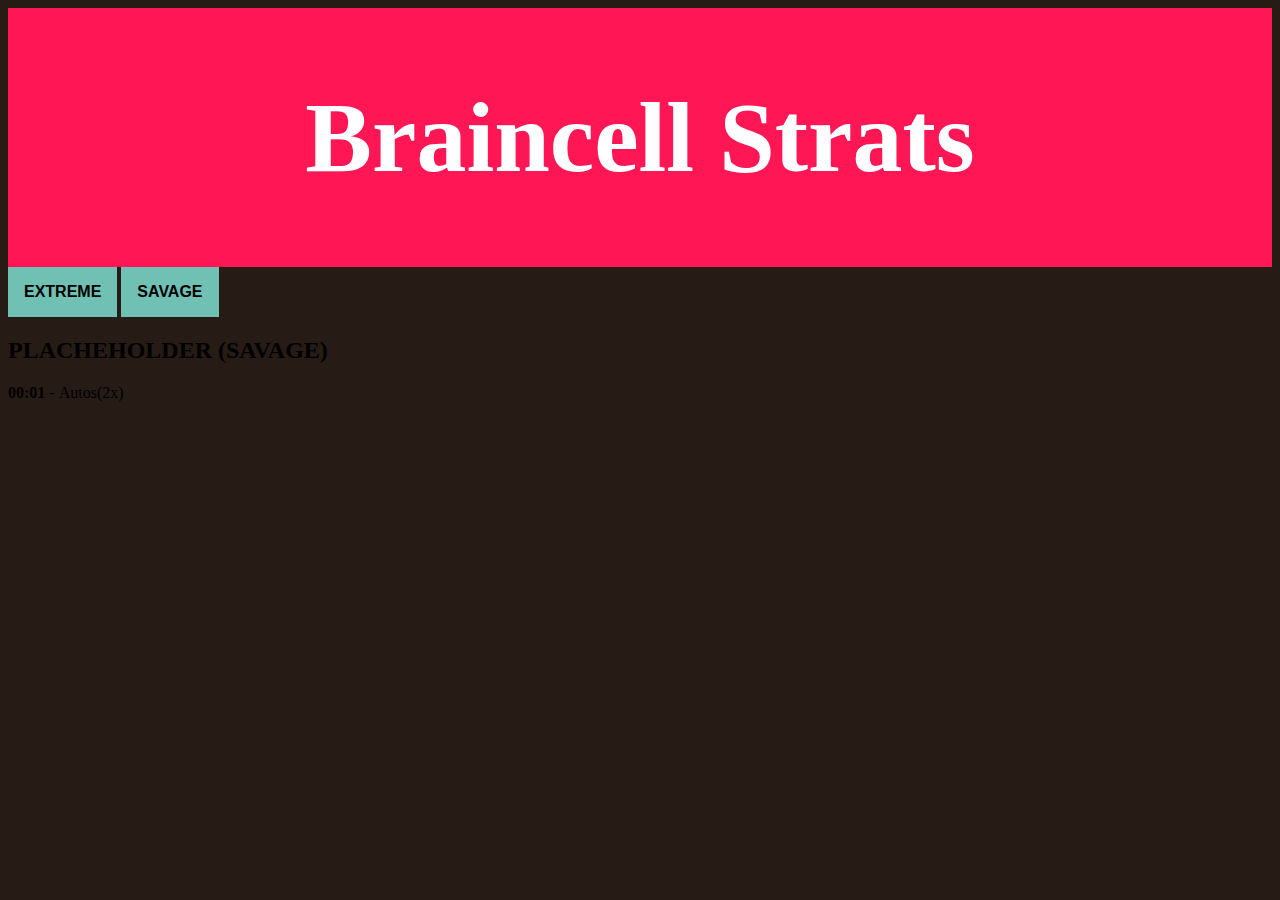
==== phs.html @ dde67481 "Create phs.html" ====
<!DOCTYPE html>
<html>

  <head>
    <link rel="stylesheet" href="style.css">
    <title>Braincell Strats</title>
  </head>

  <body>
    <div class="header">
      <h1>Braincell Strats</h1>
    </div>
    <div class="menu">
      <div class="dropdown">
        <button class="dropbtn">
          EXTREME
        </button>
        <div class="dropdown-content">
          <a href="EXist.html">PageDoesNotEXist</a>
        </div>
      </div>
      <div class="dropdown">
        <button class="dropbtn">
          SAVAGE
        </button>
        <div class="dropdown-content">
          <a href="phs.html">Placeholder (Savage)</a>
        </div>
      </div>
    </div>
    <h2>
      PLACHEHOLDER (SAVAGE)
    </h2>
    <div class="info">
      <div class="timeline">
        <p>
          <strong>00:01 - </strong> <span class="mdmg">Autos(2x)</span>
        </p>
      </div>
    </div>
  </body>

</html>
---- style.css ----
body {
  background-color: #261C15;
}
.header {
  background: #FF1654;
  text-align: center;
  color: #261C15;
  padding: 5px;
  font-size: 50px;
}
.menu ul {
  list-style-type: none;
  margin: 0;
  padding: 0;
  overflow: hidden;
  background-color: #B2DBBF;
}
.menu li {
  float: left;
}
.menu li a {
  display: block;
  color: #261C15;
  text-align: center;
  padding: 14px 16px;
  text-decoration: none;
  font-weight: bold;
}
.menu li a:hover {
  background-color: #247BA0;
}
h1 {
  text-align: center;
  color: #FFFFFF
}
.dropbtn {
  background-color: #70C1B3;
  color: black;
  font-size: 16px;
  border: none;
  font-weight: bold;
  padding: 16px;
}

.dropdown {
  position: relative;
  display: inline-block;
}

.dropdown-content {
  display: none;
  position: absolute;
  background-color: #70C1B3;
  min-width: 90px;
  box-shadow: 0px 8px 16px 0px rgba(0,0,0,0.2);
  z-index: 1;
}

.dropdown-content a {
  color: black;
  padding: 12px 16px;
  text-decoration: none;
  display: block;
}

.dropdown-content a:hover {background-color: #ddd;}

.dropdown:hover .dropdown-content {display: block;}

.dropdown:hover .dropbtn {background-color: #247BA0; color: white;}

.center {
  display: block;
  margin-left: auto;
  margin-right: auto;
  width: 50%;
}

/* colours:
247BA0 Cerulean
70C1B3 Verdigris
B2DBBF Celadon
261C1F Licorice 
FF1654 Folly
*/
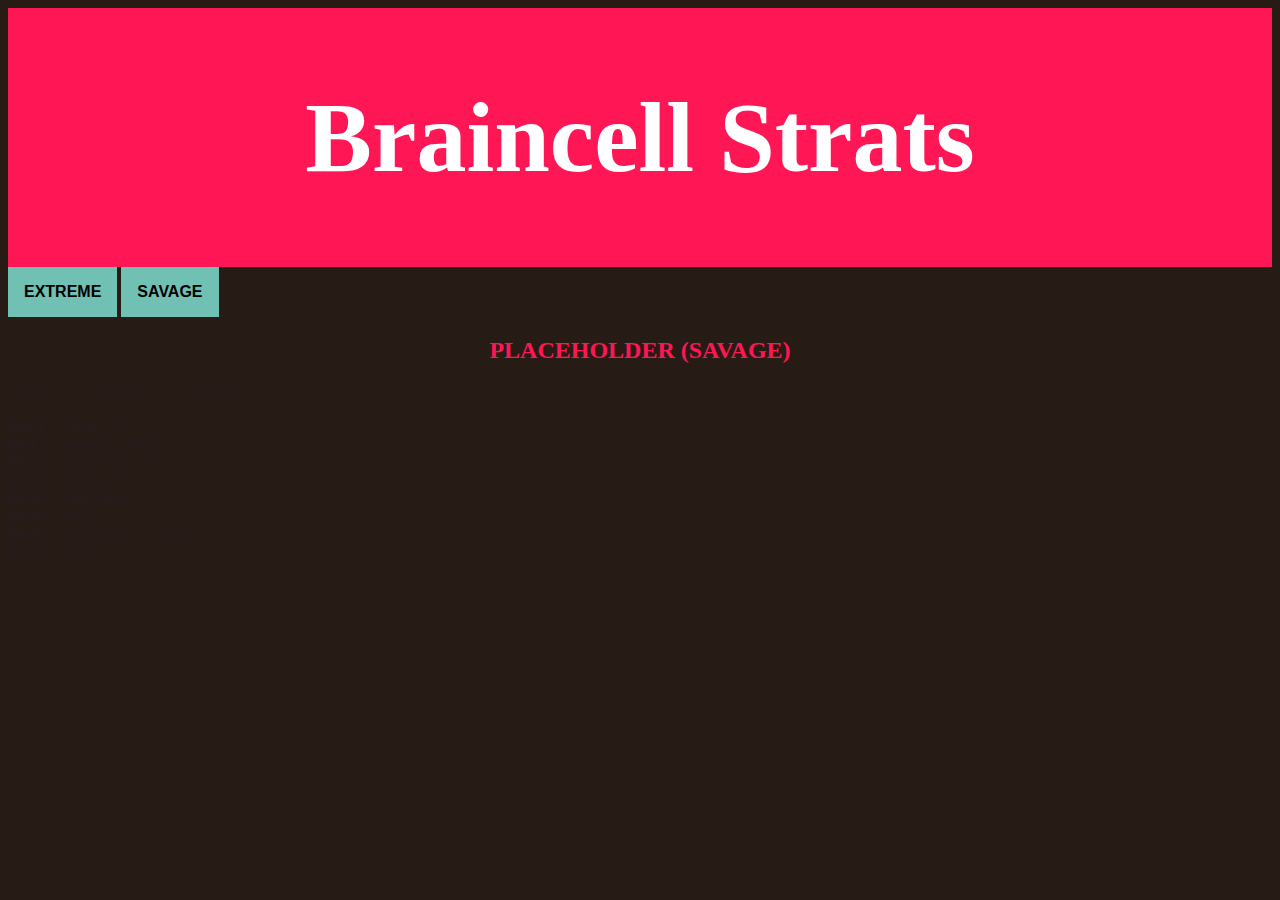
==== commit fe8dd944: "Update phs.html" ====
--- a/phs.html
+++ b/phs.html
@@ -29,12 +29,22 @@
       </div>
     </div>
     <h2>
-      PLACHEHOLDER (SAVAGE)
+      PLACEHOLDER (SAVAGE)
     </h2>
     <div class="info">
       <div class="timeline">
+      <p class="dmg">
+      <span class="mdmg">MAGICAL</span> • <span class="pdmg">PHYSICAL</span> • <span class="udmg">UNIQUE</span>
+      </p>
         <p>
-          <strong>00:01 - </strong> <span class="mdmg">Autos(2x)</span>
+          <strong>00:01 - </strong> <span class="mdmg">Autos (2x)</span><br>
+          <strong>00:17 - </strong> <span class="mdmg">Harrowing Heck</span><br>
+          <strong>00:25 - </strong> <span class="mdmg">Jury Paradeigma</span><br>
+          <strong>00:30 - </strong> <span class="pdmg">STONKS</span><br>
+          <strong>00:45 - </strong> Adds Phase<br>
+          <strong>00:46 - </strong> <span class="pdmg">Bonk!</span><br>
+          <strong>06:00 - </strong> <span class="udmg">Playstation DICBAG</span><br>
+          <strong>06:13 - </strong> <span class="mdmg">:)))))))</span><br>
         </p>
       </div>
     </div>
--- a/style.css
+++ b/style.css
@@ -1,6 +1,7 @@
 body {
   background-color: #261C15;
 }
+
 .header {
   background: #FF1654;
   text-align: center;
@@ -8,6 +9,7 @@
   padding: 5px;
   font-size: 50px;
 }
+
 .menu ul {
   list-style-type: none;
   margin: 0;
@@ -15,9 +17,11 @@
   overflow: hidden;
   background-color: #B2DBBF;
 }
+
 .menu li {
   float: left;
 }
+
 .menu li a {
   display: block;
   color: #261C15;
@@ -26,13 +30,16 @@
   text-decoration: none;
   font-weight: bold;
 }
+
 .menu li a:hover {
   background-color: #247BA0;
 }
+
 h1 {
   text-align: center;
   color: #FFFFFF
 }
+
 .dropbtn {
   background-color: #70C1B3;
   color: black;
@@ -52,7 +59,7 @@
   position: absolute;
   background-color: #70C1B3;
   min-width: 90px;
-  box-shadow: 0px 8px 16px 0px rgba(0,0,0,0.2);
+  box-shadow: 0px 8px 16px 0px rgba(0, 0, 0, 0.2);
   z-index: 1;
 }
 
@@ -63,17 +70,39 @@
   display: block;
 }
 
-.dropdown-content a:hover {background-color: #ddd;}
+.dropdown-content a:hover {
+  background-color: #ddd;
+}
 
-.dropdown:hover .dropdown-content {display: block;}
+.dropdown:hover .dropdown-content {
+  display: block;
+}
 
-.dropdown:hover .dropbtn {background-color: #247BA0; color: white;}
+.dropdown:hover .dropbtn {
+  background-color: #247BA0;
+  color: white;
+}
 
 .center {
   display: block;
   margin-left: auto;
   margin-right: auto;
   width: 50%;
+}
+
+h2 {
+  text-align: center;
+  color: #FF1654;
+}
+
+.info {
+  width: 80%;
+}
+
+.timeline {
+  background-color: #261C15;
+  color: #261C1F;
+  width: 25%;
 }
 
 /* colours:
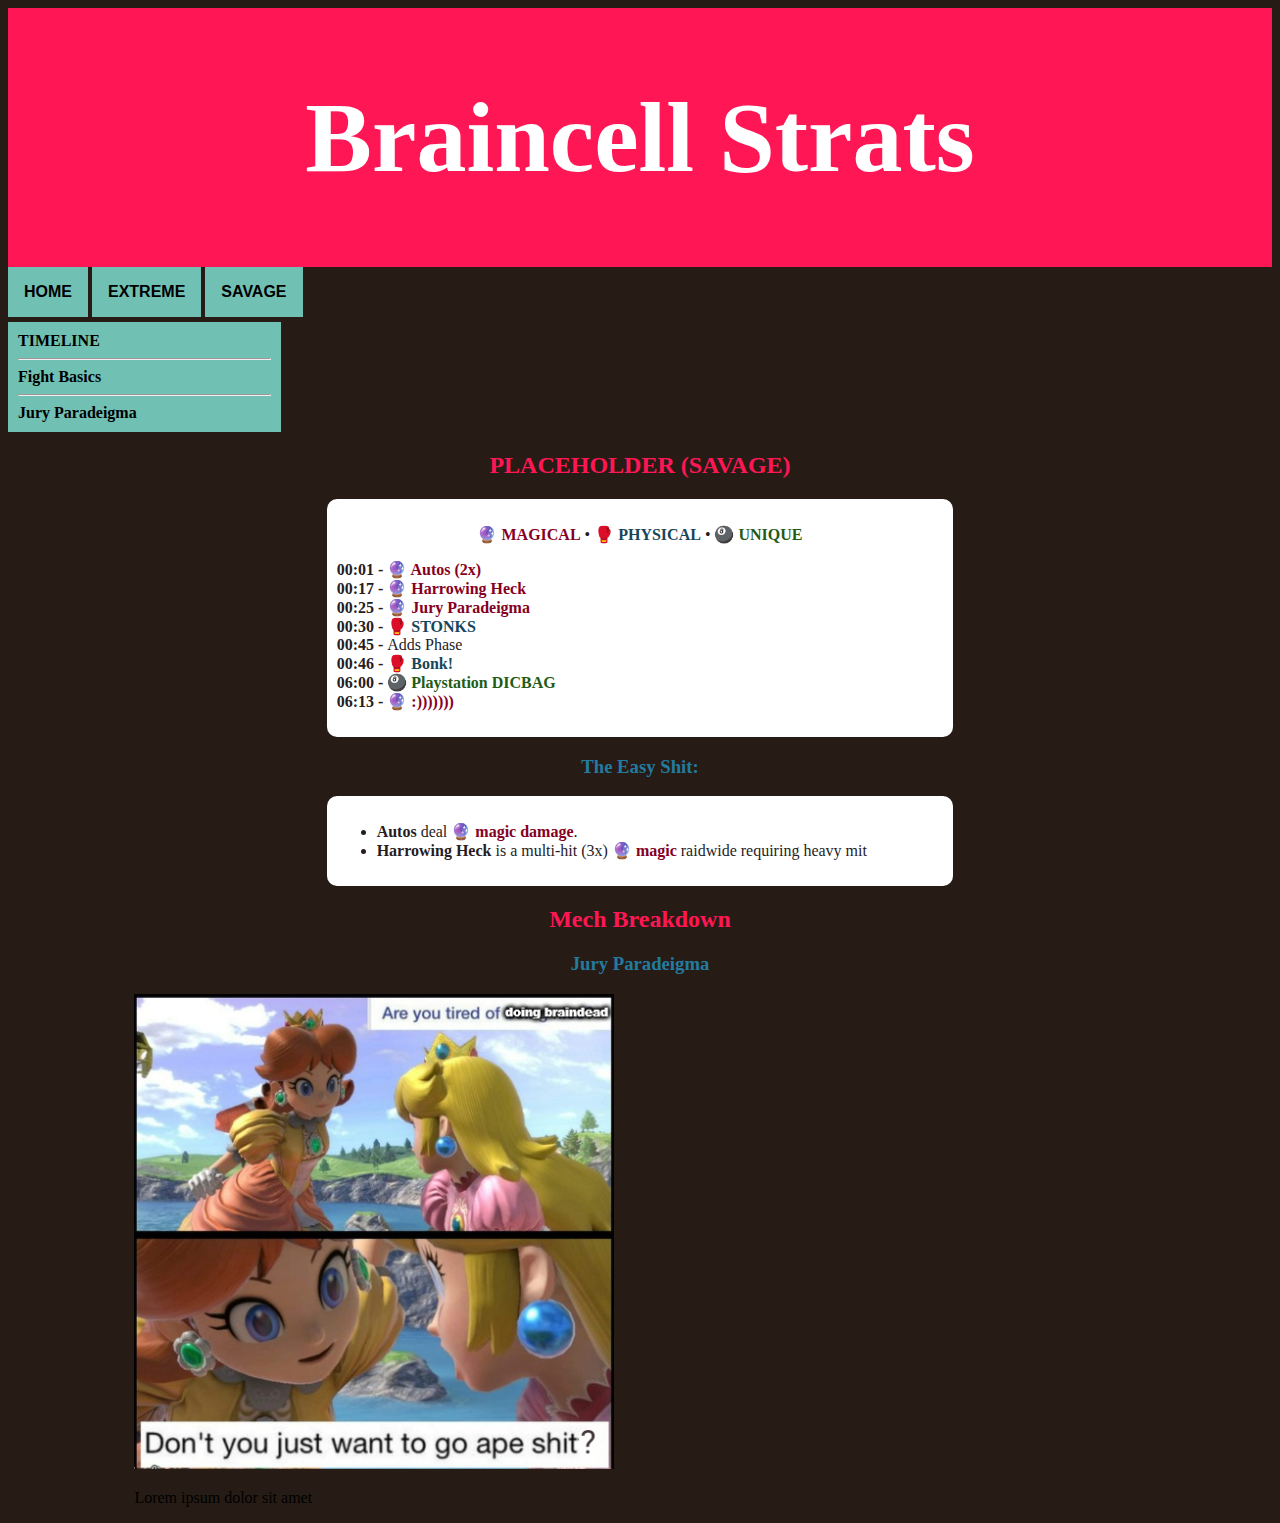
==== commit 00cb20bb: "Update phs.html" ====
--- a/phs.html
+++ b/phs.html
@@ -11,6 +11,11 @@
       <h1>Braincell Strats</h1>
     </div>
     <div class="menu">
+      <div class="dropdown">
+        <a href="index.html"><button class="dropbtn">
+            HOME
+          </button></a>
+      </div>
       <div class="dropdown">
         <button class="dropbtn">
           EXTREME
@@ -28,14 +33,21 @@
         </div>
       </div>
     </div>
+    <div class="sidebar">
+      <a href=#tl>TIMELINE</a>
+      <hr class="sidehr">
+      <a href=#ez>Fight Basics</a>
+      <hr class="sidehr">
+      <a href=#jurypara>Jury Paradeigma</a>
+    </div>
     <h2>
       PLACEHOLDER (SAVAGE)
     </h2>
     <div class="info">
-      <div class="timeline">
-      <p class="dmg">
-      <span class="mdmg">MAGICAL</span> • <span class="pdmg">PHYSICAL</span> • <span class="udmg">UNIQUE</span>
-      </p>
+      <div class="timeline" id="tl">
+        <p class="dmg">
+          <span class="mdmg">MAGICAL</span> • <span class="pdmg">PHYSICAL</span> • <span class="udmg">UNIQUE</span>
+        </p>
         <p>
           <strong>00:01 - </strong> <span class="mdmg">Autos (2x)</span><br>
           <strong>00:17 - </strong> <span class="mdmg">Harrowing Heck</span><br>
@@ -47,6 +59,35 @@
           <strong>06:13 - </strong> <span class="mdmg">:)))))))</span><br>
         </p>
       </div>
+      <h3 id="ez">
+        The Easy Shit:
+      </h3>
+      <div class="timeline">
+        <ul>
+          <li><strong>Autos</strong> deal <span class="mdmg">magic damage</span>.</li>
+          <li><strong>Harrowing Heck</strong> is a multi-hit (3x) <span class="mdmg">magic</span> raidwide requiring heavy mit</li>
+        </ul>
+      </div>
+      <h2>
+        Mech Breakdown
+      </h2>
+      <div class="mech">
+        <h3 id="jurypara">
+          Jury Paradeigma
+        </h3>
+        <div class="row">
+          <div class="column">
+            <img src="http://splortsmanship.github.io/braincell/apeshit.png">
+          </div>
+          <div class="column">
+            <div class="exp">
+              <p>
+                Lorem ipsum dolor sit amet
+              </p>
+            </div>
+          </div>
+        </div>
+      </div>
     </div>
   </body>
 
--- a/style.css
+++ b/style.css
@@ -18,26 +18,9 @@
   background-color: #B2DBBF;
 }
 
-.menu li {
-  float: left;
-}
-
-.menu li a {
-  display: block;
-  color: #261C15;
-  text-align: center;
-  padding: 14px 16px;
-  text-decoration: none;
-  font-weight: bold;
-}
-
-.menu li a:hover {
-  background-color: #247BA0;
-}
-
 h1 {
   text-align: center;
-  color: #FFFFFF
+  color: #FFFFFF;
 }
 
 .dropbtn {
@@ -96,13 +79,74 @@
 }
 
 .info {
+  margin: auto;
   width: 80%;
 }
 
 .timeline {
-  background-color: #261C15;
+  background-color: #FFFFFF;
   color: #261C1F;
-  width: 25%;
+  width: 60%;
+  margin: auto;
+  padding: 10px;
+  border-radius: 10px;
+}
+
+.mdmg {
+  color: #850023;
+  font-weight: bold;
+}
+
+.mdmg::before {
+  content: "🔮 ";
+}
+
+.dmg {
+  text-align: center;
+}
+
+.pdmg {
+  color: #15465B;
+  font-weight: bold;
+}
+
+.pdmg::before {
+  content: "🥊 ";
+}
+
+.udmg {
+  color: #1F5C15;
+  font-weight: bold;
+}
+
+.udmg::before {
+  content: "🎱 ";
+}
+
+h3 {
+  color: #247BA0;
+  text-align: center;
+}
+
+.sidebar {
+  position: -webkit-sticky;
+  position: sticky;
+  width: 20%;
+  background: #70C1B3;
+  padding: 10px;
+  margin-top: 5px;
+}
+
+.sidebar a {
+  display: block;
+  text-decoration: none;
+  color: black;
+  text-height: 16px;
+  font-weight: bold;
+}
+
+.sidebar a:hover {
+  color: #FF1654;
 }
 
 /* colours:
